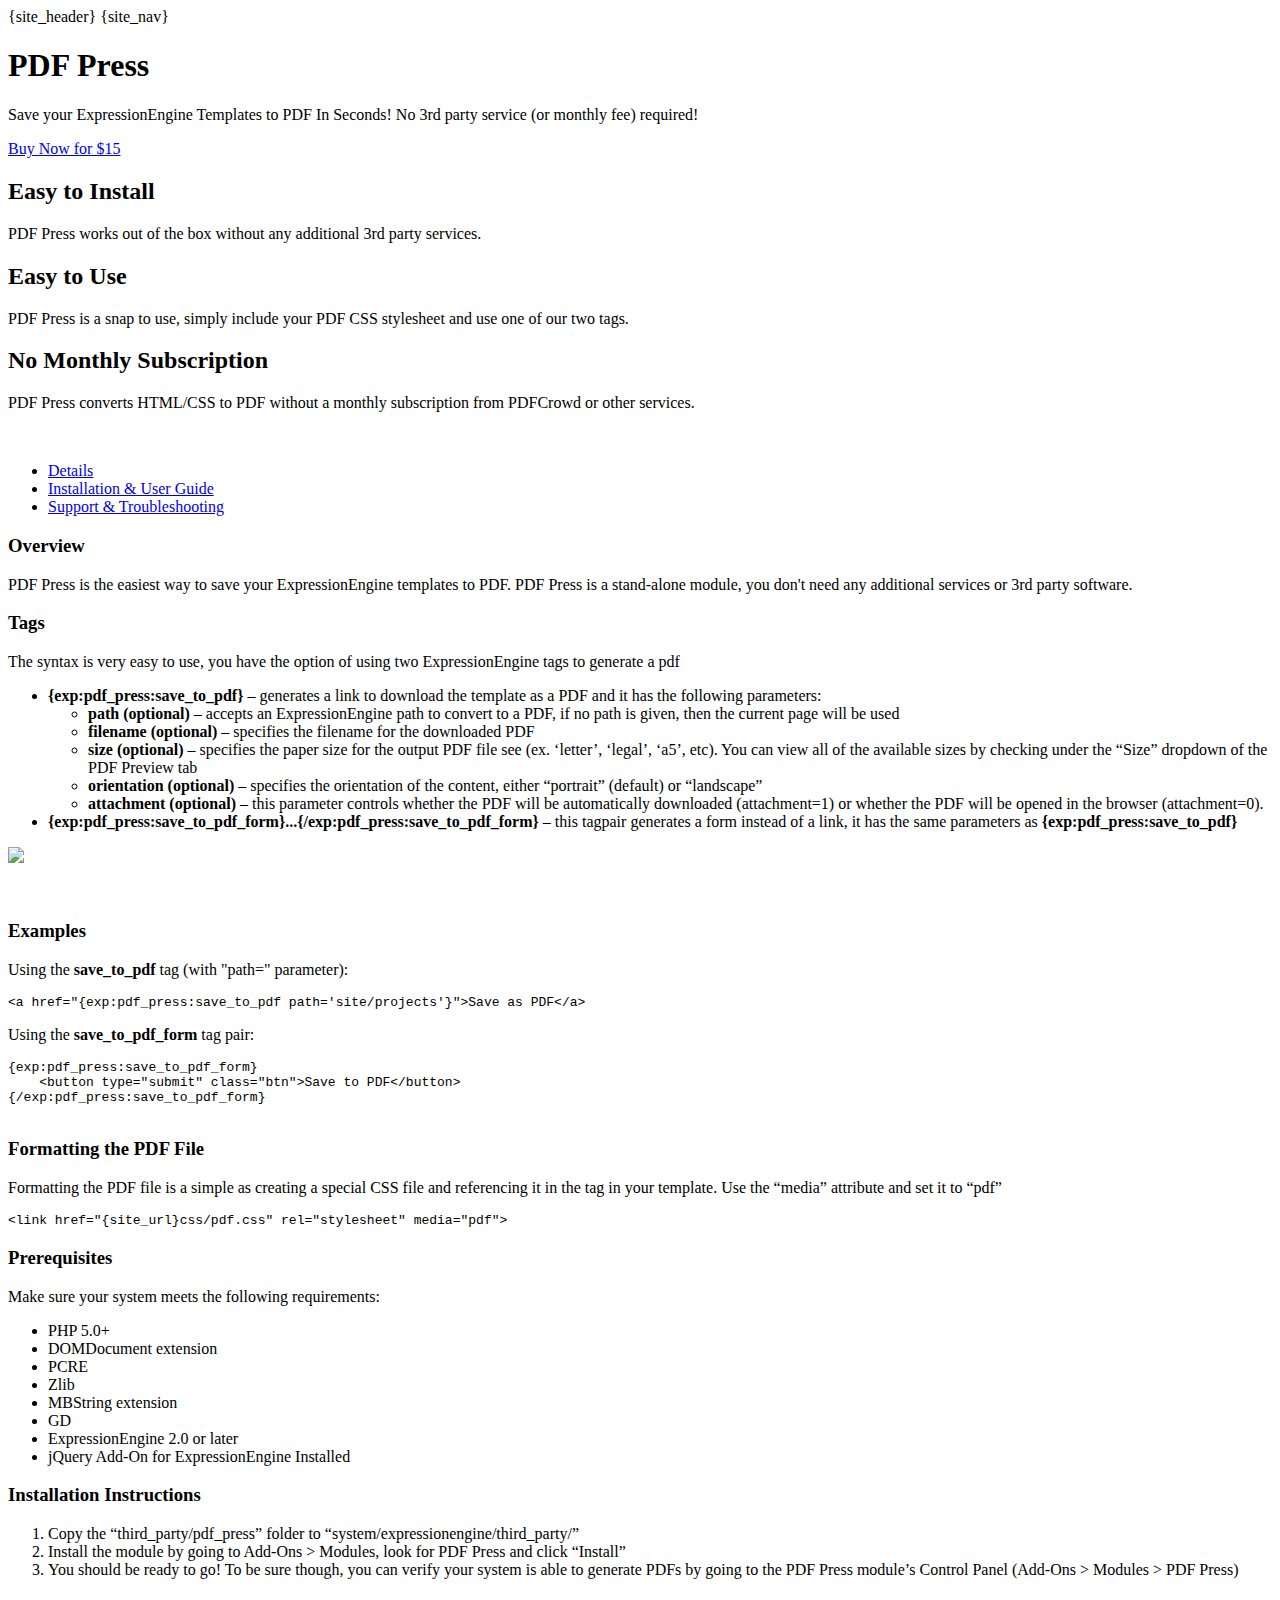
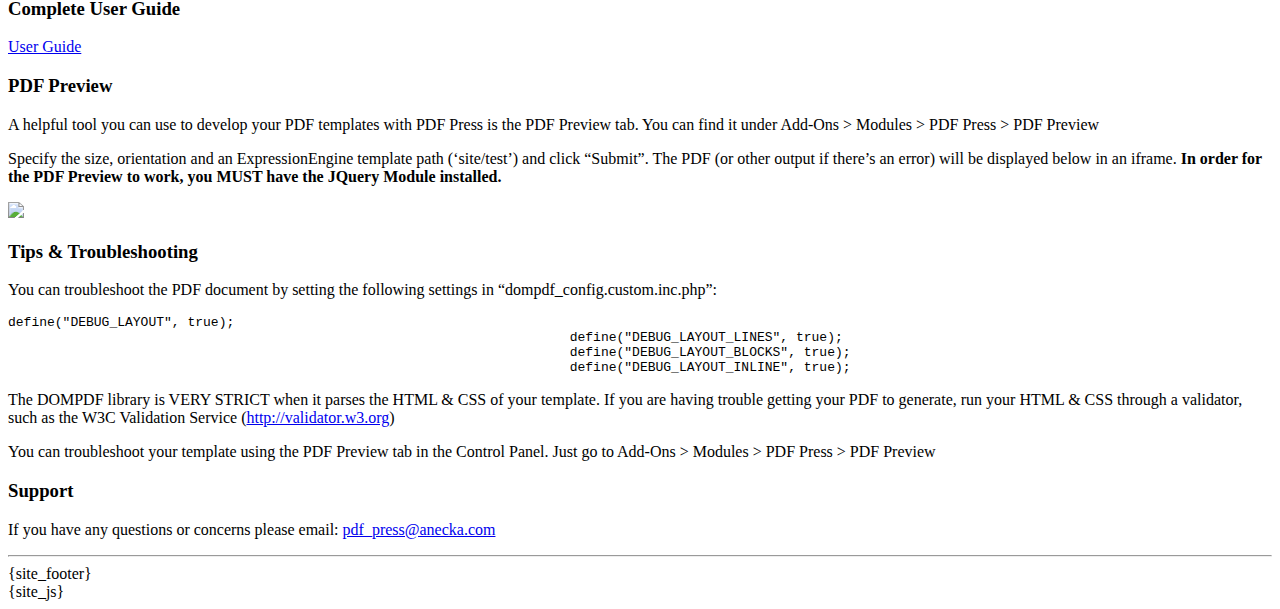
==== system/expressionengine/templates/default_site/pdf_press.group/index.html @ 552b6a75 "Updates to support PDF Press" ====
<!DOCTYPE html>
<html lang="en">
<head>
	{site_header}
</head>
<body>
	{site_nav}
	<div class="container">
		<section id="welcome">
			<div class="hero-unit rotate-unit green-bk white-fore">
				<h1>PDF Press</h1>
	        	<p id="tagline">Save your ExpressionEngine Templates to PDF In Seconds! No 3rd party service (or monthly fee) required!</p>
	        	<p><a class="btn btn-primary btn-large" href="http://gum.co/pdfpress">Buy Now for $15</a><script type="text/javascript" src="https://gumroad.com/js/gumroad.js"></script></p>
	      	</div>
		</section>
		<div class="row">
			<div class="span4">
				<h2>Easy to Install</h2>
	           	<p>PDF Press works out of the box without any additional 3rd party services.</p>
	        </div>
			<div class="span4">
				<h2>Easy to Use</h2>
	           	<p>PDF Press is a snap to use, simply include your PDF CSS stylesheet and use one of our two tags.</p>
	        </div>
			<div class="span4">
				<h2>No Monthly Subscription</h2>
	           	<p>PDF Press converts HTML/CSS to PDF without a monthly subscription from PDFCrowd or other services.</p>
	        </div>
		</div>
		<p>&nbsp;</p>
		<div class="row">
			<div class="tabbable span12"> <!-- Only required for left/right tabs -->
				<ul class="nav nav-tabs">
			  		<li class="active"><a href="#tab1" data-toggle="tab">Details</a></li>
					<li><a href="#tab2" data-toggle="tab">Installation &amp; User Guide</a></li>
					<li><a href="#tab3" data-toggle="tab">Support &amp; Troubleshooting</a></li>
			  	</ul>
			  	<div class="tab-content">
			    	<div class="tab-pane active" id="tab1">
						<div class="span5">
							<h3>Overview</h3>
		      				<p>PDF Press is the easiest way to save your ExpressionEngine templates to PDF. PDF Press is a stand-alone module, you don't need any additional services or 3rd party software.</p>
							
							<h3>Tags</h3>
							<p>The syntax is very easy to use, you have the option of using two ExpressionEngine tags to generate a pdf</p>
			    			<p>
								<ul>
									<li>
										<strong>&#123;exp:pdf_press:save_to_pdf&#125;</strong> – generates a link to download the template as a PDF and it has the following parameters:
										<ul>
											<li><strong>path (optional)</strong> – accepts an ExpressionEngine path to convert to a PDF, if no path is given, then the current page will be used</li>
											<li><strong>filename (optional)</strong> – specifies the filename for the downloaded PDF</li>
											<li><strong>size (optional)</strong> – specifies the paper size for the output PDF file see (ex. ‘letter’, ‘legal’, ‘a5’, etc). You can view all of the available sizes by checking under the “Size” dropdown of the PDF Preview tab</li>
											<li><strong>orientation (optional)</strong> – specifies the orientation of the content, either “portrait” (default) or “landscape”</li>
											<li><strong>attachment (optional)</strong> – this parameter controls whether the PDF will be automatically downloaded (attachment=1) or whether the PDF will be opened in the browser (attachment=0). </li>
										</ul>
									</li>
									<li>
										<strong>&#123;exp:pdf_press:save_to_pdf_form&#125;...&#123;/exp:pdf_press:save_to_pdf_form&#125;</strong> – this tagpair generates a form instead of a link, it has the same parameters as <strong>&#123;exp:pdf_press:save_to_pdf&#125;</strong>
									</li>
								</ul>
							</p>
						</div>
						<div class="span6">
							<img src="{site_url}img/pdf_screen.png">
							<p>&nbsp;</p>
							<h3>Examples</h3>
							<p>Using the <b>save_to_pdf</b> tag (with "path=" parameter):</p>
							<pre>&lt;a href="&#123;exp:pdf_press:save_to_pdf path='site/projects'&#125;"&gt;Save as PDF&lt;/a&gt;</pre>
							
							<p>Using the <b>save_to_pdf_form</b> tag pair:</p>
							<pre>&#123;exp:pdf_press:save_to_pdf_form&#125;<br/>&nbsp;&nbsp;&nbsp;&nbsp;&lt;button type="submit" class="btn"&gt;Save to PDF&lt;/button&gt;<br/>&#123;/exp:pdf_press:save_to_pdf_form&#125;
							</pre>
							
							<h3>Formatting the PDF File</h3>
							<p>Formatting the PDF file is a simple as creating a special CSS file and referencing it in the <head> tag in your template. Use the “media” attribute and set it to “pdf”</p>
							<pre>&lt;link href="{site_url}css/pdf.css" rel="stylesheet" media="pdf"&gt;</pre>
							
						</div>
					</div>
			    	<div class="tab-pane" id="tab2">
						<div class="span11">
			      			<h3>Prerequisites</h3>
							<p>Make sure your system meets the following requirements:</p>
							<ul>
								<li>PHP 5.0+</li>
								<li>DOMDocument extension</li>
								<li>PCRE</li>
								<li>Zlib</li>
								<li>MBString extension</li>
								<li>GD</li>
								<li>ExpressionEngine 2.0 or later</li>
								<li>jQuery Add-On for ExpressionEngine Installed</li>
							</ul>
						
							<h3>Installation Instructions</h3>
							<ol>
								<li>Copy the “third_party/pdf_press” folder to “system/expressionengine/third_party/”</li>
								<li>Install the module by going to Add-Ons > Modules, look for PDF Press and click “Install”</li>
								<li>You should be ready to go! To be sure though, you can verify your system is able to generate PDFs by going to the PDF Press module’s Control Panel (Add-Ons > Modules > PDF Press)</li>
							</ol>
						
							<h3>Complete User Guide</h3>
							<p><a href="{site_url}PDF_Press_User_Guide.pdf">User Guide</a></p>
						</div>
			    	</div>
					<div class="tab-pane" id="tab3">
						<div class="span12">
							<div class="row">
								<div class="span5">
									<h3>PDF Preview</h3>
									<p>A helpful tool you can use to develop your PDF templates with PDF Press is the PDF Preview tab. You can find it under Add-Ons > Modules > PDF Press > PDF Preview</p>
									<p>Specify the size, orientation and an ExpressionEngine template path (‘site/test’) and click “Submit”. The PDF (or other output if there’s an error) will be displayed below in an iframe. <b>In order for the PDF Preview to work, you MUST have the JQuery Module installed.</b></p>
					    		</div>
								<div class="span6">
									<img src="{site_url}img/pdf_preview.png" />
					    		</div>
							</div>
							<div class="row">
								<div class="span5">
									<h3>Tips & Troubleshooting</h3>

									<p>You can troubleshoot the PDF document by setting the following settings in “dompdf_config.custom.inc.php”:</p>

									<pre>define("DEBUG_LAYOUT", true);
									define("DEBUG_LAYOUT_LINES", true);
									define("DEBUG_LAYOUT_BLOCKS", true);
									define("DEBUG_LAYOUT_INLINE", true);</pre>

									<p>The DOMPDF library is VERY STRICT when it parses the HTML & CSS of your template. If you are having trouble getting your PDF to generate, run your HTML & CSS through a validator, such as the W3C Validation Service (<a href="http://validator.w3.org">http://validator.w3.org</a>)</p>

									<p>You can troubleshoot your template using the PDF Preview tab in the Control Panel. Just go to Add-Ons > Modules > PDF Press > PDF Preview</p>
							
									<h3>Support</h3>
									<p>If you have any questions or concerns please email: <a href="mailto:pdf_press@anecka.com">pdf_press@anecka.com</a></p>
								</div>
							</div>
						</div>
					</div>
			  	</div>
			</div>
		</div>
		<hr/>
		{site_footer}
	</div>
	<!-- Placed at the end of the document so the pages load faster -->
    {site_js}
</body>
</html>
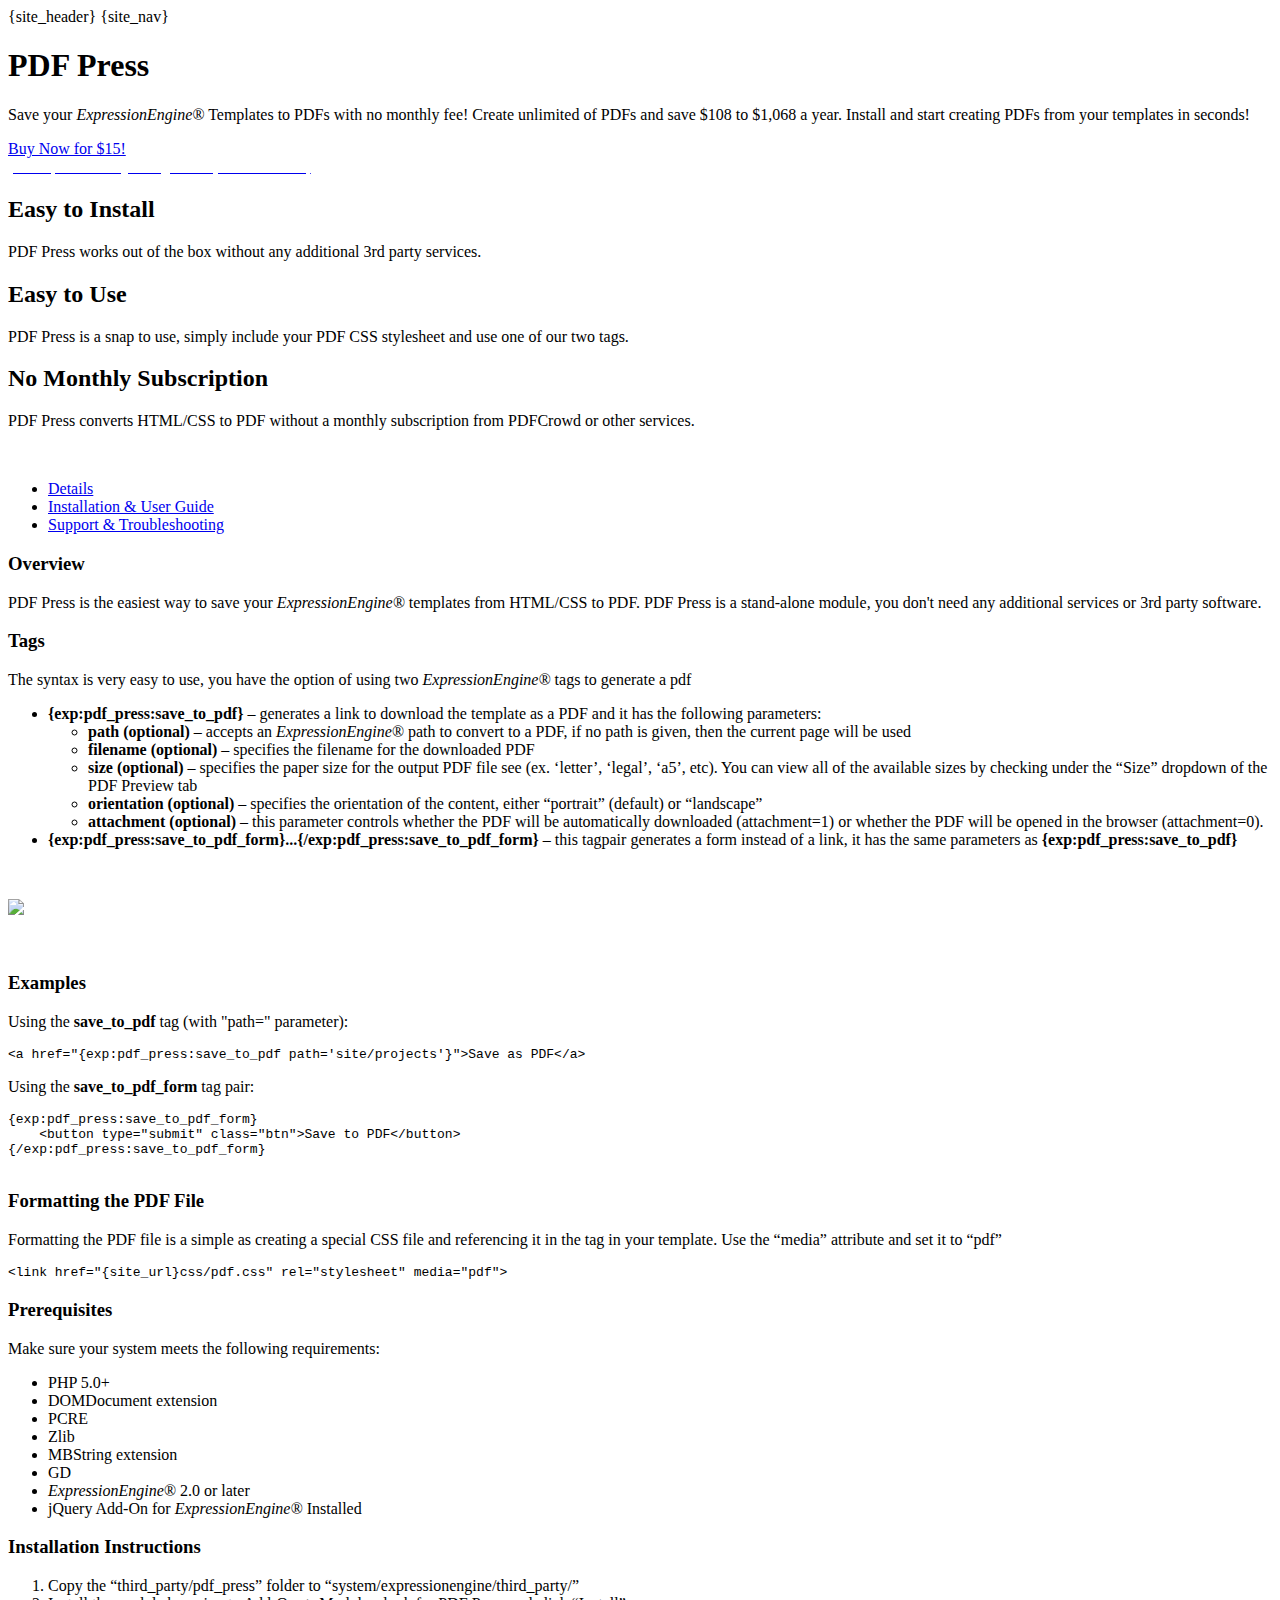
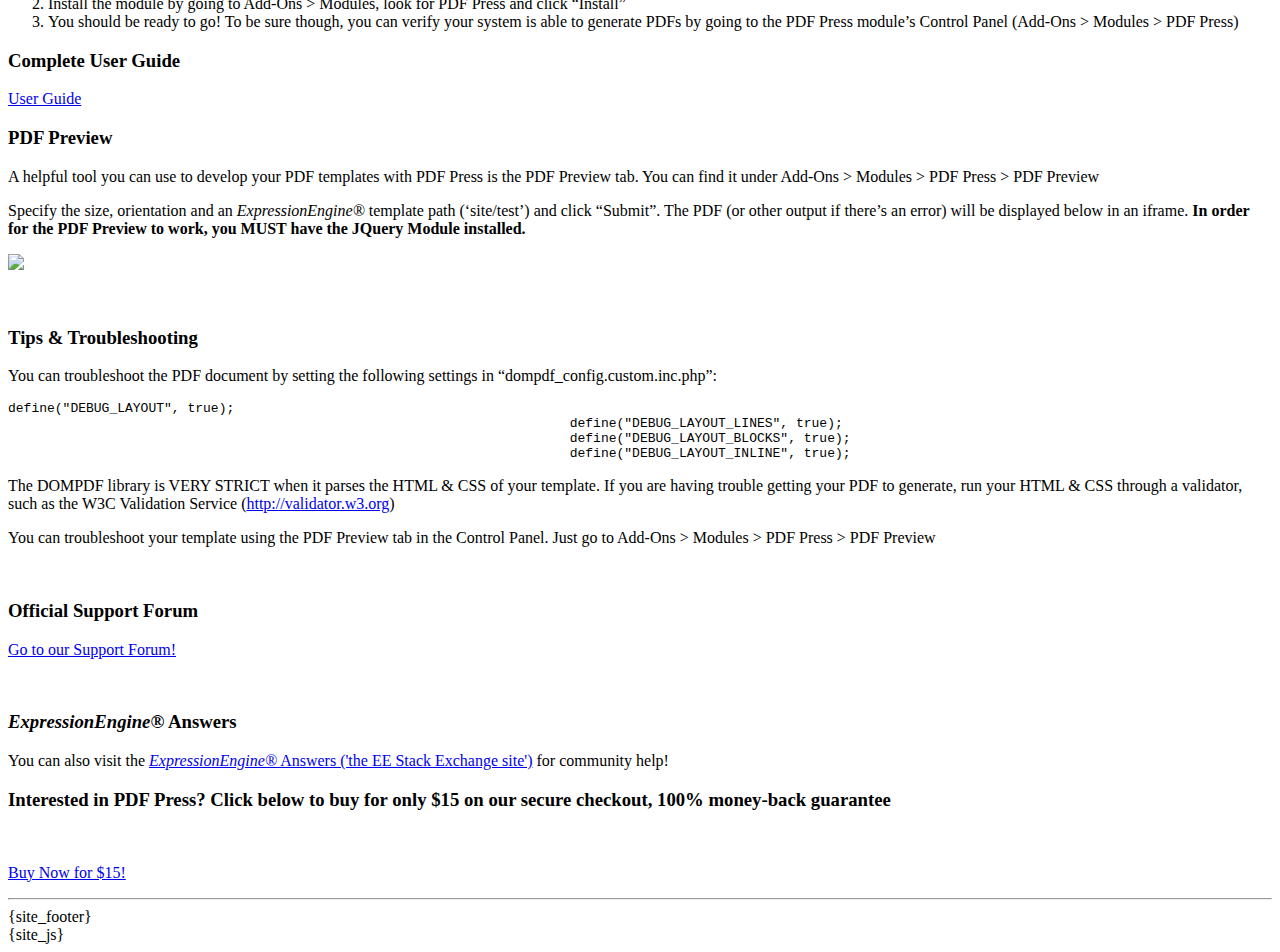
==== commit b298728a: "Update PDF Press page" ====
--- a/system/expressionengine/templates/default_site/pdf_press.group/index.html
+++ b/system/expressionengine/templates/default_site/pdf_press.group/index.html
@@ -9,8 +9,10 @@
 		<section id="welcome">
 			<div class="hero-unit rotate-unit green-bk white-fore">
 				<h1>PDF Press</h1>
-	        	<p id="tagline">Save your ExpressionEngine Templates to PDF In Seconds! No 3rd party service (or monthly fee) required!</p>
-	        	<p><a class="btn btn-primary btn-large" href="http://gum.co/pdfpress">Buy Now for $15</a><script type="text/javascript" src="https://gumroad.com/js/gumroad.js"></script></p>
+	        	<p id="tagline">Save your <i>ExpressionEngine&reg;</i> Templates to PDFs with no monthly fee! Create unlimited of PDFs and save $108 to $1,068 a year. Install and start creating PDFs from your templates in seconds!</p>
+	        	<p><a class="btn btn-primary btn-large pdf-press-cta" href="http://gum.co/pdfpress"  onclick="_gaq.push(['_trackEvent', 'CallToAction', 'Click', 'PDF Press Buy Now Hero']);" >Buy Now for $15!<br/>
+					<small style="color:white;">(No risk, 100% money-back guarantee, secure checkout)</small>
+				</a></p>
 	      	</div>
 		</section>
 		<div class="row">
@@ -39,16 +41,16 @@
 			    	<div class="tab-pane active" id="tab1">
 						<div class="span5">
 							<h3>Overview</h3>
-		      				<p>PDF Press is the easiest way to save your ExpressionEngine templates to PDF. PDF Press is a stand-alone module, you don't need any additional services or 3rd party software.</p>
+		      				<p>PDF Press is the easiest way to save your <i>ExpressionEngine&reg;</i> templates from HTML/CSS to PDF. PDF Press is a stand-alone module, you don't need any additional services or 3rd party software.</p>
 							
 							<h3>Tags</h3>
-							<p>The syntax is very easy to use, you have the option of using two ExpressionEngine tags to generate a pdf</p>
+							<p>The syntax is very easy to use, you have the option of using two <i>ExpressionEngine&reg;</i> tags to generate a pdf</p>
 			    			<p>
 								<ul>
 									<li>
 										<strong>&#123;exp:pdf_press:save_to_pdf&#125;</strong> – generates a link to download the template as a PDF and it has the following parameters:
 										<ul>
-											<li><strong>path (optional)</strong> – accepts an ExpressionEngine path to convert to a PDF, if no path is given, then the current page will be used</li>
+											<li><strong>path (optional)</strong> – accepts an <i>ExpressionEngine&reg;</i> path to convert to a PDF, if no path is given, then the current page will be used</li>
 											<li><strong>filename (optional)</strong> – specifies the filename for the downloaded PDF</li>
 											<li><strong>size (optional)</strong> – specifies the paper size for the output PDF file see (ex. ‘letter’, ‘legal’, ‘a5’, etc). You can view all of the available sizes by checking under the “Size” dropdown of the PDF Preview tab</li>
 											<li><strong>orientation (optional)</strong> – specifies the orientation of the content, either “portrait” (default) or “landscape”</li>
@@ -60,6 +62,7 @@
 									</li>
 								</ul>
 							</p>
+							<p>&nbsp;</p>
 						</div>
 						<div class="span6">
 							<img src="{site_url}img/pdf_screen.png">
@@ -89,8 +92,8 @@
 								<li>Zlib</li>
 								<li>MBString extension</li>
 								<li>GD</li>
-								<li>ExpressionEngine 2.0 or later</li>
-								<li>jQuery Add-On for ExpressionEngine Installed</li>
+								<li><i>ExpressionEngine&reg;</i> 2.0 or later</li>
+								<li>jQuery Add-On for <i>ExpressionEngine&reg;</i> Installed</li>
 							</ul>
 						
 							<h3>Installation Instructions</h3>
@@ -110,7 +113,7 @@
 								<div class="span5">
 									<h3>PDF Preview</h3>
 									<p>A helpful tool you can use to develop your PDF templates with PDF Press is the PDF Preview tab. You can find it under Add-Ons > Modules > PDF Press > PDF Preview</p>
-									<p>Specify the size, orientation and an ExpressionEngine template path (‘site/test’) and click “Submit”. The PDF (or other output if there’s an error) will be displayed below in an iframe. <b>In order for the PDF Preview to work, you MUST have the JQuery Module installed.</b></p>
+									<p>Specify the size, orientation and an <i>ExpressionEngine&reg;</i> template path (‘site/test’) and click “Submit”. The PDF (or other output if there’s an error) will be displayed below in an iframe. <b>In order for the PDF Preview to work, you MUST have the JQuery Module installed.</b></p>
 					    		</div>
 								<div class="span6">
 									<img src="{site_url}img/pdf_preview.png" />
@@ -118,6 +121,7 @@
 							</div>
 							<div class="row">
 								<div class="span5">
+									<p>&nbsp;</p>
 									<h3>Tips & Troubleshooting</h3>
 
 									<p>You can troubleshoot the PDF document by setting the following settings in “dompdf_config.custom.inc.php”:</p>
@@ -131,13 +135,27 @@
 
 									<p>You can troubleshoot your template using the PDF Preview tab in the Control Panel. Just go to Add-Ons > Modules > PDF Press > PDF Preview</p>
 							
-									<h3>Support</h3>
-									<p>If you have any questions or concerns please email: <a href="mailto:pdf_press@anecka.com">pdf_press@anecka.com</a></p>
+									
+								</div>
+								<div class="span6">
+									<p>&nbsp;</p>
+									<h3>Official Support Forum</h3>
+									<p><a href="http://devot-ee.com/add-ons/support/pdf-press/viewforum/2182" class="btn btn-primary">Go to our Support Forum!</a></p>
+									<p>&nbsp;</p>
+									<h3><i>ExpressionEngine&reg;</i> Answers</h3>
+									<p>You can also visit the <a href="http://expressionengine.stackexchange.com"><i>ExpressionEngine&reg;</i> Answers ('the EE Stack Exchange site')</a> for community help!</p>
 								</div>
 							</div>
 						</div>
 					</div>
 			  	</div>
+			</div>
+		</div>
+		<div class="row">
+			<div class="span12 pdf-press-buy">
+				<h3>Interested in PDF Press? Click below to buy for only $15 on our secure checkout, 100% money-back guarantee</h3>
+				<p>&nbsp;</p>
+				<p><a class="btn btn-primary btn-large pdf-press-cta" href="http://gum.co/pdfpress" onclick="_gaq.push(['_trackEvent', 'CallToAction', 'Click', 'PDF Press Buy Now Overview Tab']);">Buy Now for $15!</a></p>
 			</div>
 		</div>
 		<hr/>
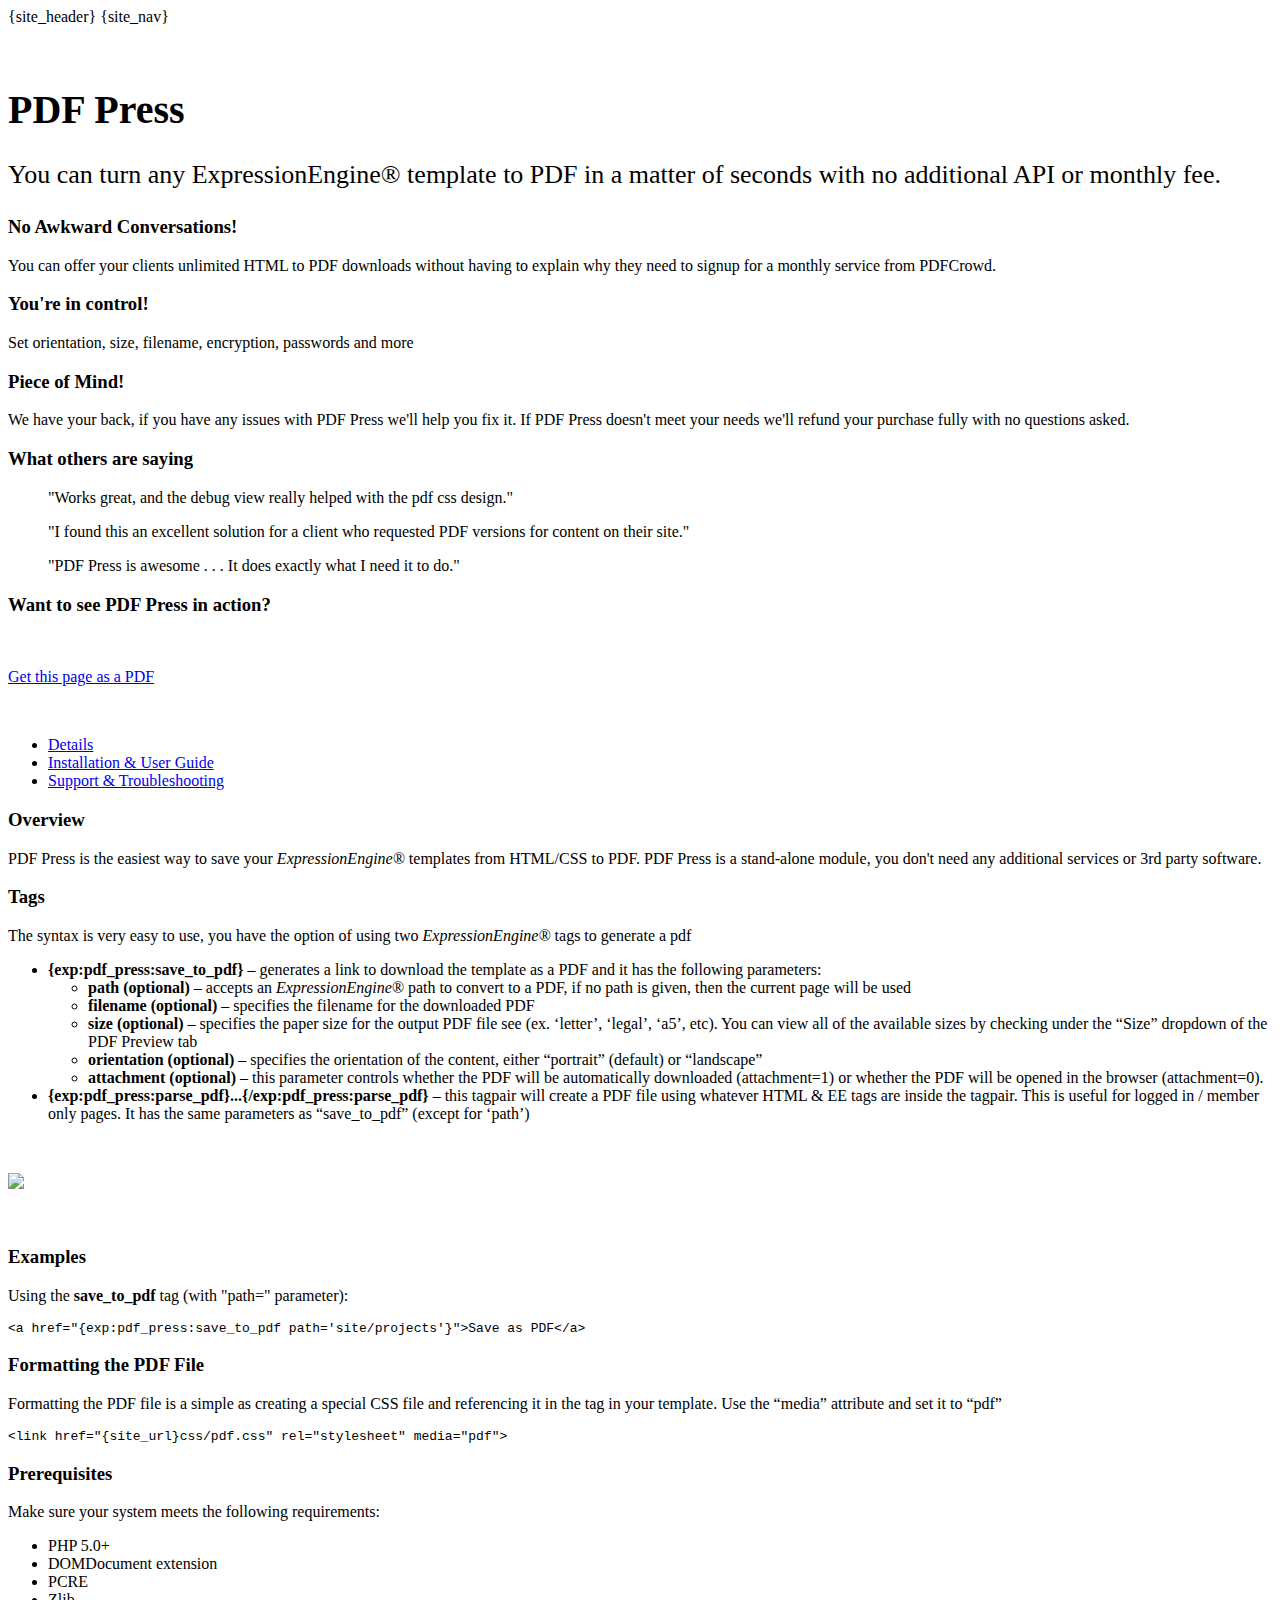
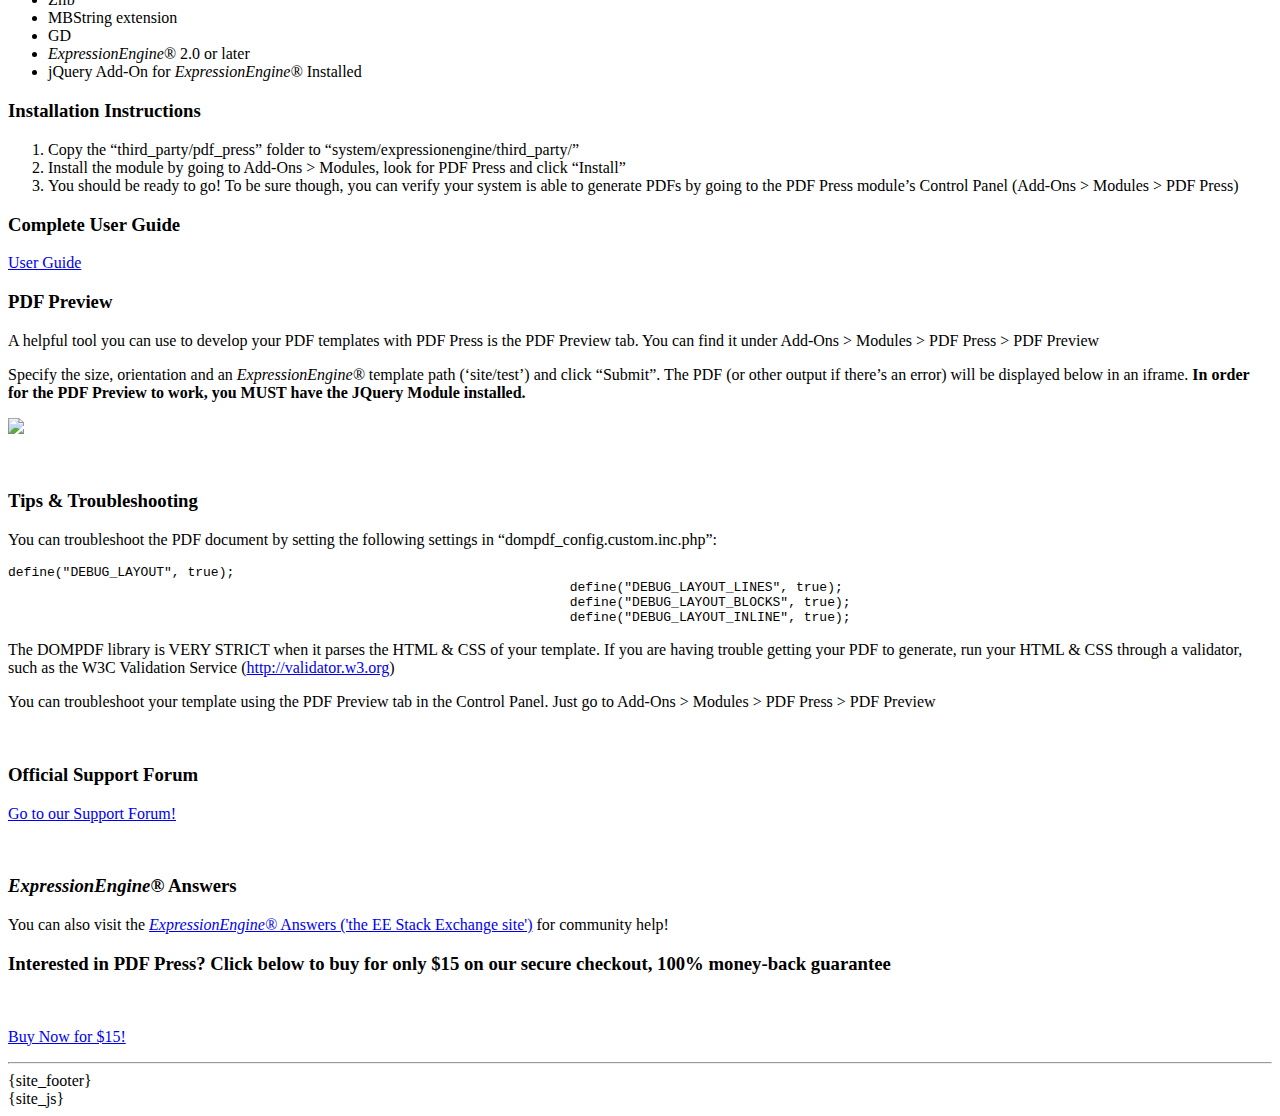
==== commit 825d31eb: "PDF Press landing page" ====
--- a/system/expressionengine/templates/default_site/pdf_press.group/index.html
+++ b/system/expressionengine/templates/default_site/pdf_press.group/index.html
@@ -5,29 +5,43 @@
 </head>
 <body>
 	{site_nav}
-	<div class="container">
-		<section id="welcome">
-			<div class="hero-unit rotate-unit green-bk white-fore">
-				<h1>PDF Press</h1>
-	        	<p id="tagline">Save your <i>ExpressionEngine&reg;</i> Templates to PDFs with no monthly fee! Create unlimited of PDFs and save $108 to $1,068 a year. Install and start creating PDFs from your templates in seconds!</p>
-	        	<p><a class="btn btn-primary btn-large pdf-press-cta" href="http://gum.co/pdfpress"  onclick="_gaq.push(['_trackEvent', 'CallToAction', 'Click', 'PDF Press Buy Now Hero']);" >Buy Now for $15!<br/>
-					<small style="color:white;">(No risk, 100% money-back guarantee, secure checkout)</small>
-				</a></p>
-	      	</div>
-		</section>
+	<div class="header green-bk">
+		<div class="container">
+			<div class="row" style="margin-top:60px;">
+				<div class="offset1 span10 green-bk white-fore">
+					<h1 style="font-size:40px;">PDF Press</h1>
+		        	<p class="lead" style="font-size:26px;margin-top:10px;">You can turn any ExpressionEngine&reg; template to PDF in a matter of seconds with no additional API or monthly fee.</p>
+				</div>
+			</div>
+		</div>
+	</div>
+	<div class="container" style="margin-top:10px;">
 		<div class="row">
-			<div class="span4">
-				<h2>Easy to Install</h2>
-	           	<p>PDF Press works out of the box without any additional 3rd party services.</p>
-	        </div>
-			<div class="span4">
-				<h2>Easy to Use</h2>
-	           	<p>PDF Press is a snap to use, simply include your PDF CSS stylesheet and use one of our two tags.</p>
-	        </div>
-			<div class="span4">
-				<h2>No Monthly Subscription</h2>
-	           	<p>PDF Press converts HTML/CSS to PDF without a monthly subscription from PDFCrowd or other services.</p>
-	        </div>
+			<div class="offset1 span10">
+				<div class="span5">
+					<h3>No Awkward Conversations!</h3>
+		           	<p>You can offer your clients unlimited HTML to PDF downloads without having to explain why they need to signup for a monthly service from PDFCrowd.</p>
+
+					<h3>You're in control!</h3>
+		           	<p>Set orientation, size, filename, encryption, passwords and more</p>
+
+					<h3>Piece of Mind!</h3>
+		           	<p>We have your back, if you have any issues with PDF Press we'll help you fix it. If PDF Press doesn't meet your needs we'll refund your purchase fully with no questions asked.</p>				
+		        </div>
+				<div class="span4">
+					<h3>What others are saying</h3>
+					<p><blockquote>"Works great, and the debug view really helped with the pdf css design."</blockquote></p>
+					<p><blockquote>"I found this an excellent solution for a client who requested PDF versions for content on their site."</blockquote></p>
+					<p><blockquote>"PDF Press is awesome . . . It does exactly what I need it to do."</blockquote></p>
+				</div>
+			</div>
+		</div>
+		<div class="row">
+			<div class="span12 pdf-press-buy">
+				<h3>Want to see PDF Press in action?</h3>
+				<p>&nbsp;</p>
+				<p><a class="btn btn-primary btn-large pdf-press-cta" href="{exp:pdf_press:save_to_pdf}" onclick="_gaq.push(['_trackEvent', 'CallToAction', 'Click', 'PDF Press Download']);">Get this page as a PDF</a></p>
+			</div>
 		</div>
 		<p>&nbsp;</p>
 		<div class="row">
@@ -58,7 +72,7 @@
 										</ul>
 									</li>
 									<li>
-										<strong>&#123;exp:pdf_press:save_to_pdf_form&#125;...&#123;/exp:pdf_press:save_to_pdf_form&#125;</strong> – this tagpair generates a form instead of a link, it has the same parameters as <strong>&#123;exp:pdf_press:save_to_pdf&#125;</strong>
+										<strong>&#123;exp:pdf_press:parse_pdf&#125;...&#123;/exp:pdf_press:parse_pdf&#125;</strong> – this tagpair will create a PDF file using whatever HTML & EE tags are inside the tagpair. This is useful for logged in / member only pages. It has the same parameters as “save_to_pdf” (except for ‘path’)
 									</li>
 								</ul>
 							</p>
@@ -70,10 +84,6 @@
 							<h3>Examples</h3>
 							<p>Using the <b>save_to_pdf</b> tag (with "path=" parameter):</p>
 							<pre>&lt;a href="&#123;exp:pdf_press:save_to_pdf path='site/projects'&#125;"&gt;Save as PDF&lt;/a&gt;</pre>
-							
-							<p>Using the <b>save_to_pdf_form</b> tag pair:</p>
-							<pre>&#123;exp:pdf_press:save_to_pdf_form&#125;<br/>&nbsp;&nbsp;&nbsp;&nbsp;&lt;button type="submit" class="btn"&gt;Save to PDF&lt;/button&gt;<br/>&#123;/exp:pdf_press:save_to_pdf_form&#125;
-							</pre>
 							
 							<h3>Formatting the PDF File</h3>
 							<p>Formatting the PDF file is a simple as creating a special CSS file and referencing it in the <head> tag in your template. Use the “media” attribute and set it to “pdf”</p>
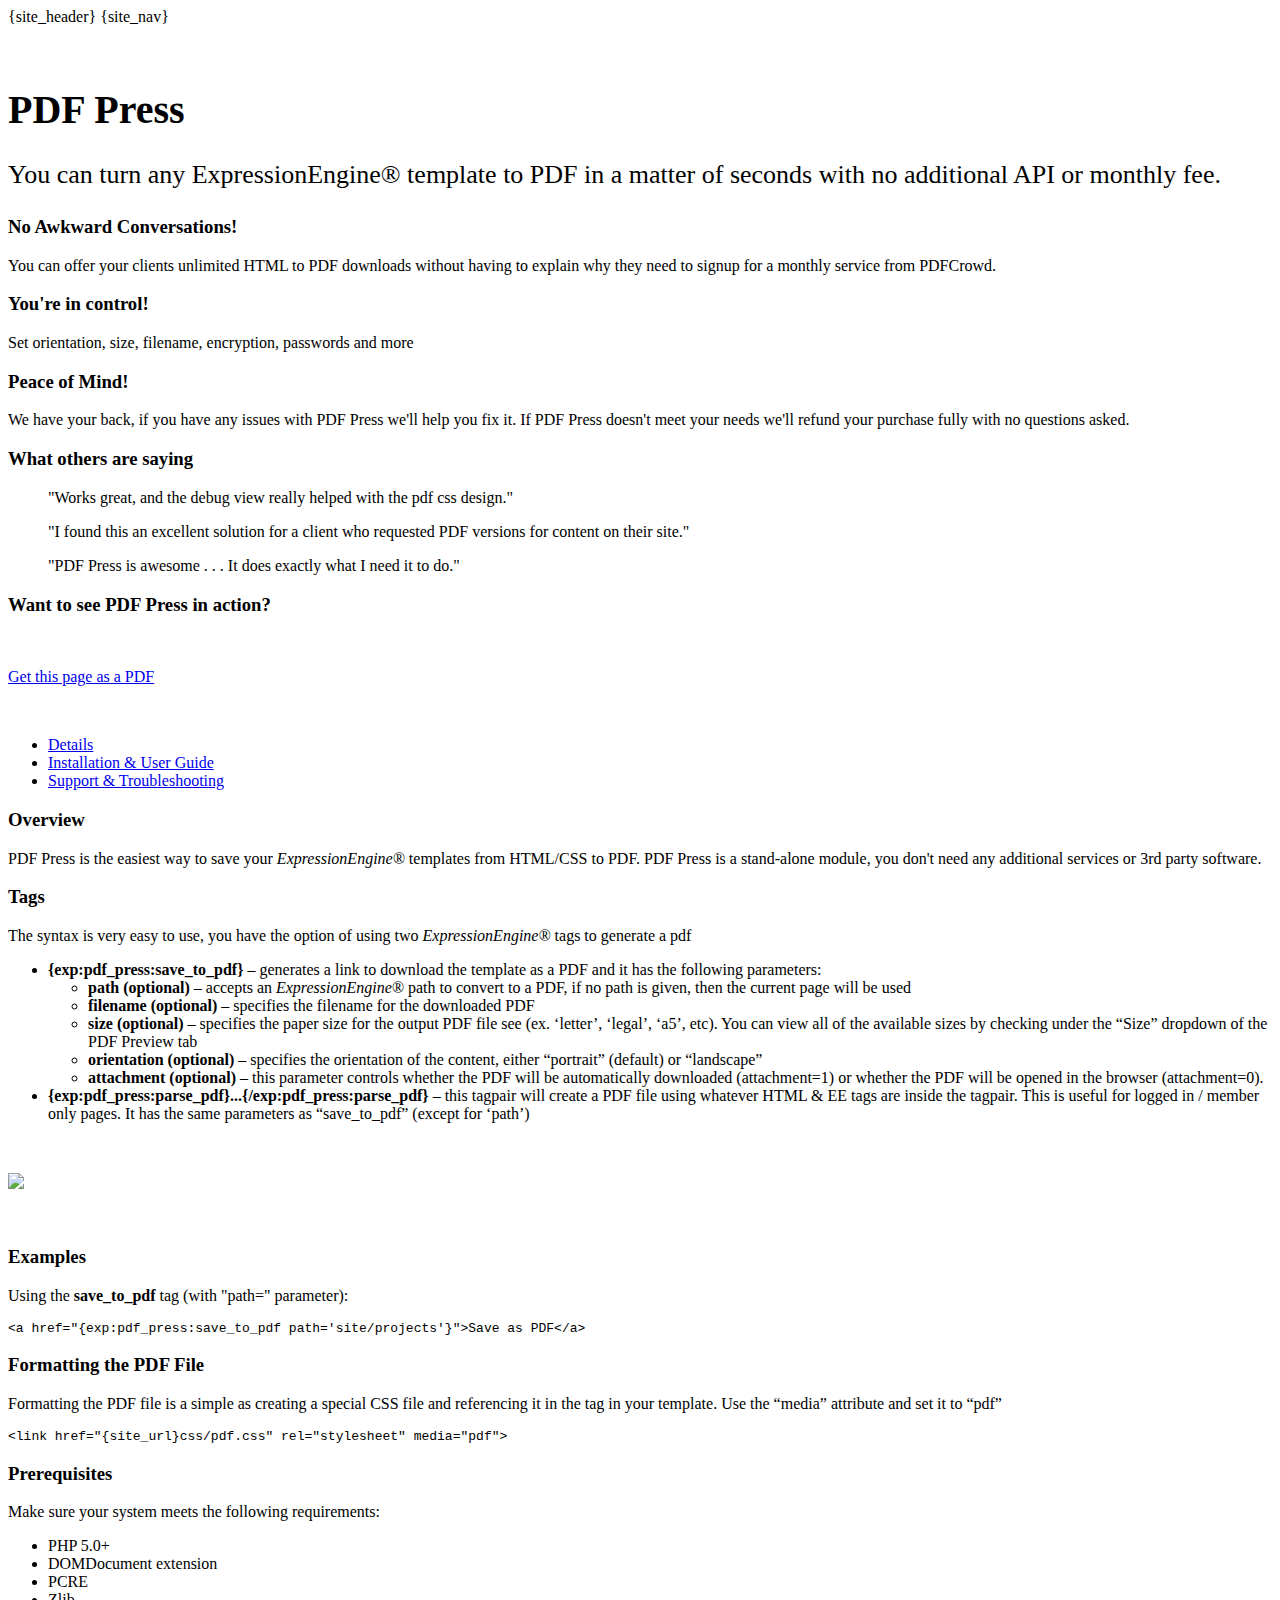
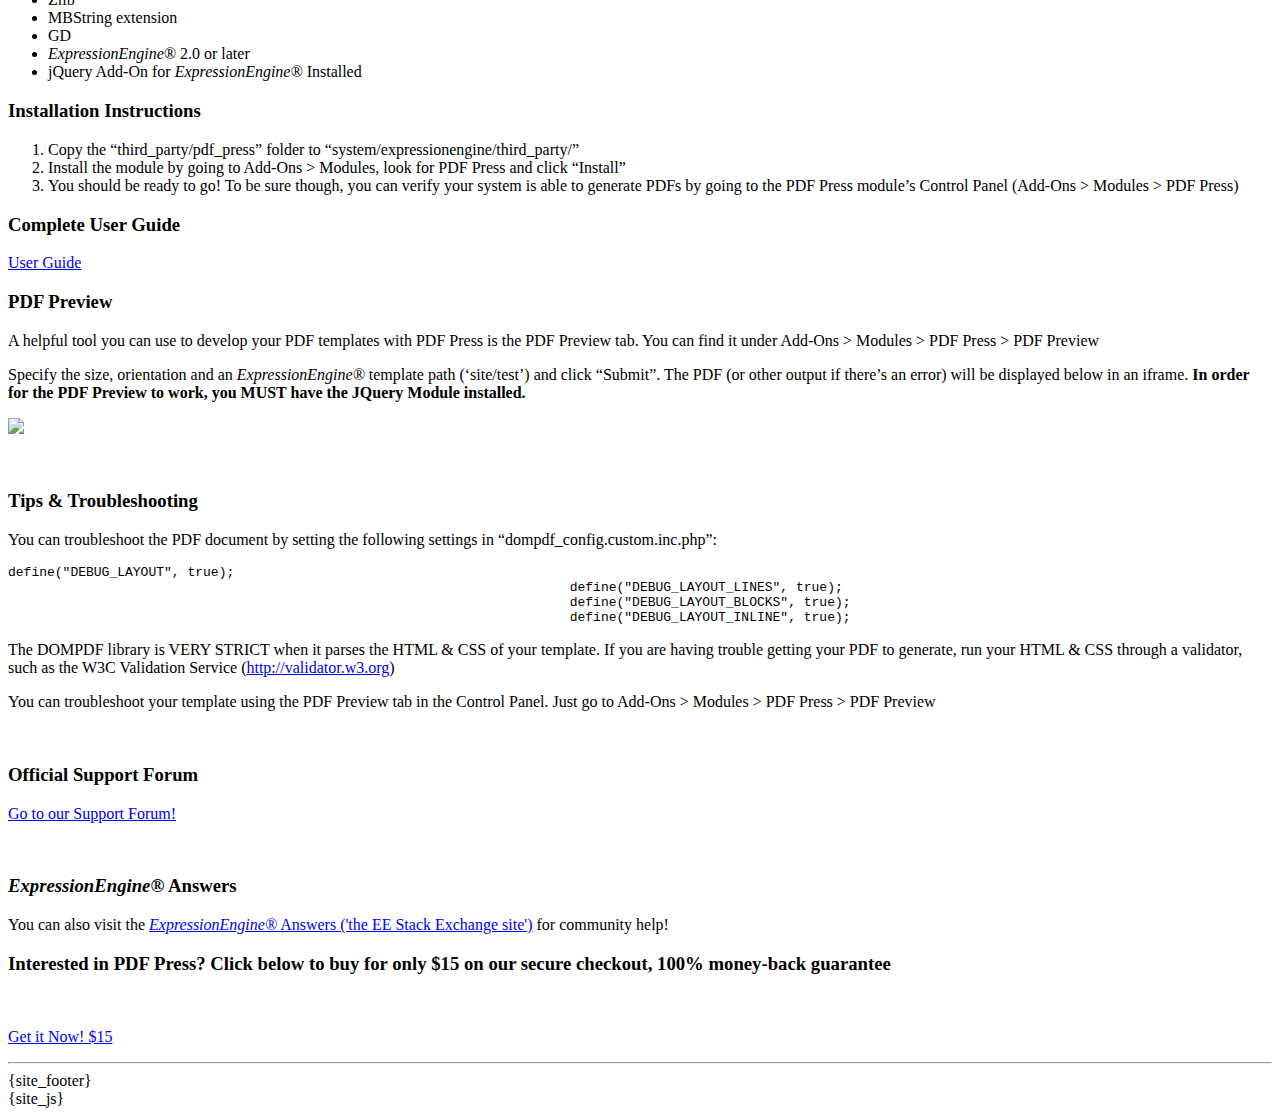
==== commit 11afcf3f: "Get PDF Press now" ====
--- a/system/expressionengine/templates/default_site/pdf_press.group/index.html
+++ b/system/expressionengine/templates/default_site/pdf_press.group/index.html
@@ -25,7 +25,7 @@
 					<h3>You're in control!</h3>
 		           	<p>Set orientation, size, filename, encryption, passwords and more</p>
 
-					<h3>Piece of Mind!</h3>
+					<h3>Peace of Mind!</h3>
 		           	<p>We have your back, if you have any issues with PDF Press we'll help you fix it. If PDF Press doesn't meet your needs we'll refund your purchase fully with no questions asked.</p>				
 		        </div>
 				<div class="span4">
@@ -165,7 +165,7 @@
 			<div class="span12 pdf-press-buy">
 				<h3>Interested in PDF Press? Click below to buy for only $15 on our secure checkout, 100% money-back guarantee</h3>
 				<p>&nbsp;</p>
-				<p><a class="btn btn-primary btn-large pdf-press-cta" href="http://gum.co/pdfpress" onclick="_gaq.push(['_trackEvent', 'CallToAction', 'Click', 'PDF Press Buy Now Overview Tab']);">Buy Now for $15!</a></p>
+				<p><a class="btn btn-primary btn-large pdf-press-cta" href="http://gum.co/pdfpress" onclick="_gaq.push(['_trackEvent', 'CallToAction', 'Click', 'PDF Press Buy Now Overview Tab']);">Get it Now! $15</a></p>
 			</div>
 		</div>
 		<hr/>
